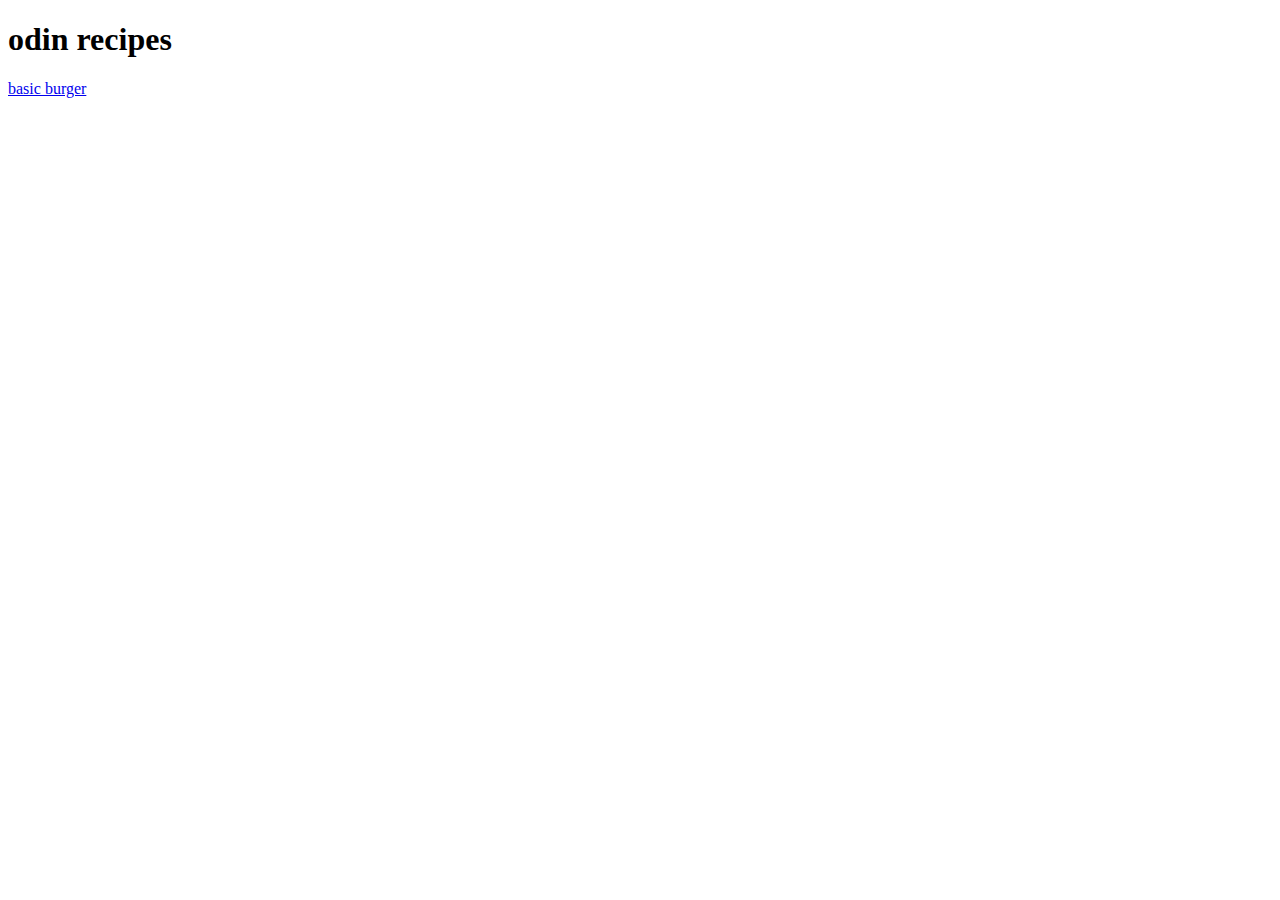
==== index.html @ eec43126 "creates index and first recipe page" ====
<!DOCTYPE html>
<html lang="en">
    <head>
      <meta charset="UTF-8">
      <title> odin-recipes</title>
    </head>

   <body>
     <h1>odin recipes</h1>

     <a href="recipes/basic-burger.html">basic burger</a>


    </body>

</html>
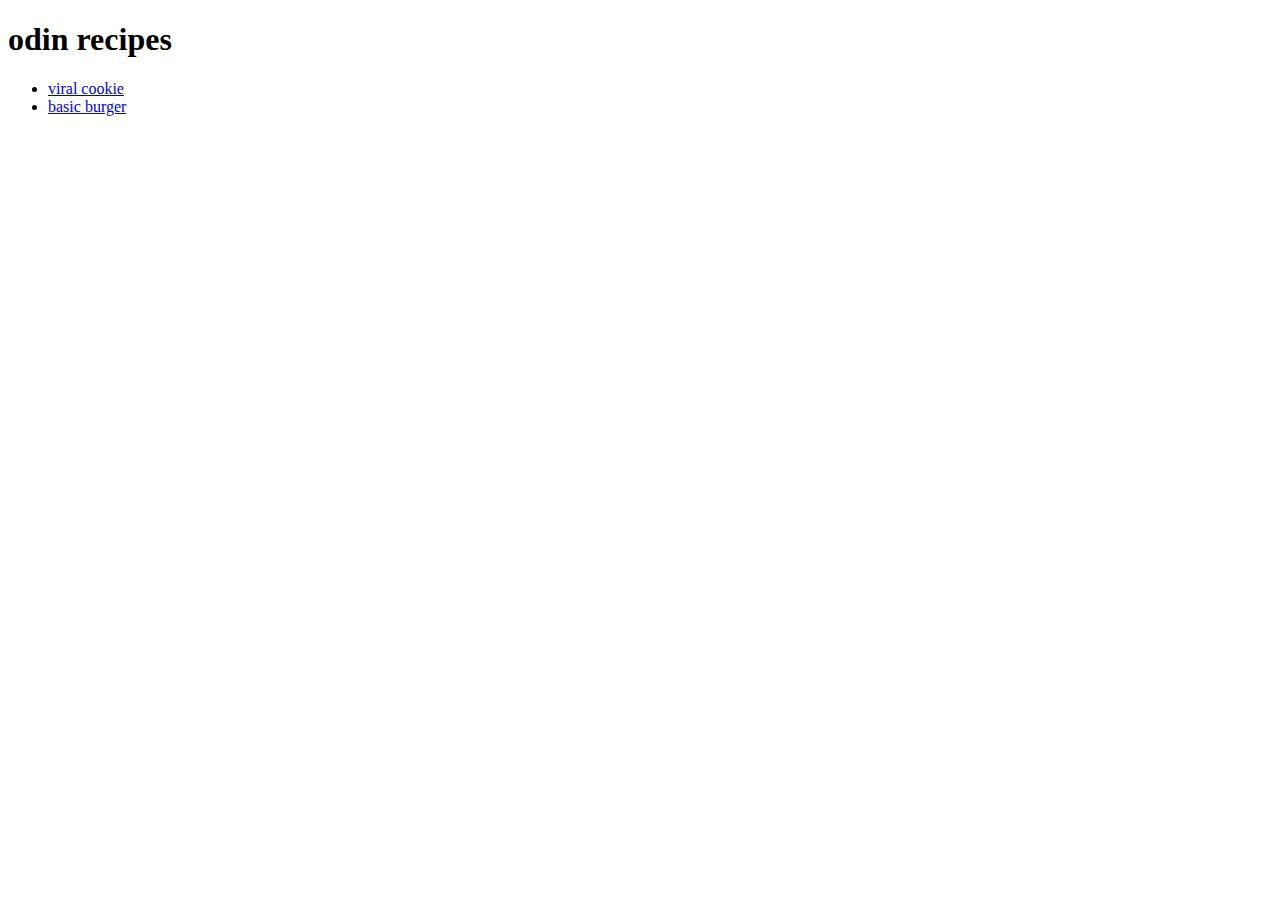
==== commit 2ae19ef4: "new recipe addad and index updated" ====
--- a/index.html
+++ b/index.html
@@ -7,10 +7,11 @@
 
    <body>
      <h1>odin recipes</h1>
+     <ul>
+     <li><a href="recipes/viral-cookie.html">viral cookie</a></li>
+     <li><a href="recipes/basic-burger.html">basic burger</a></li>
 
-     <a href="recipes/basic-burger.html">basic burger</a>
-
-
+      </ul>
     </body>
 
 </html>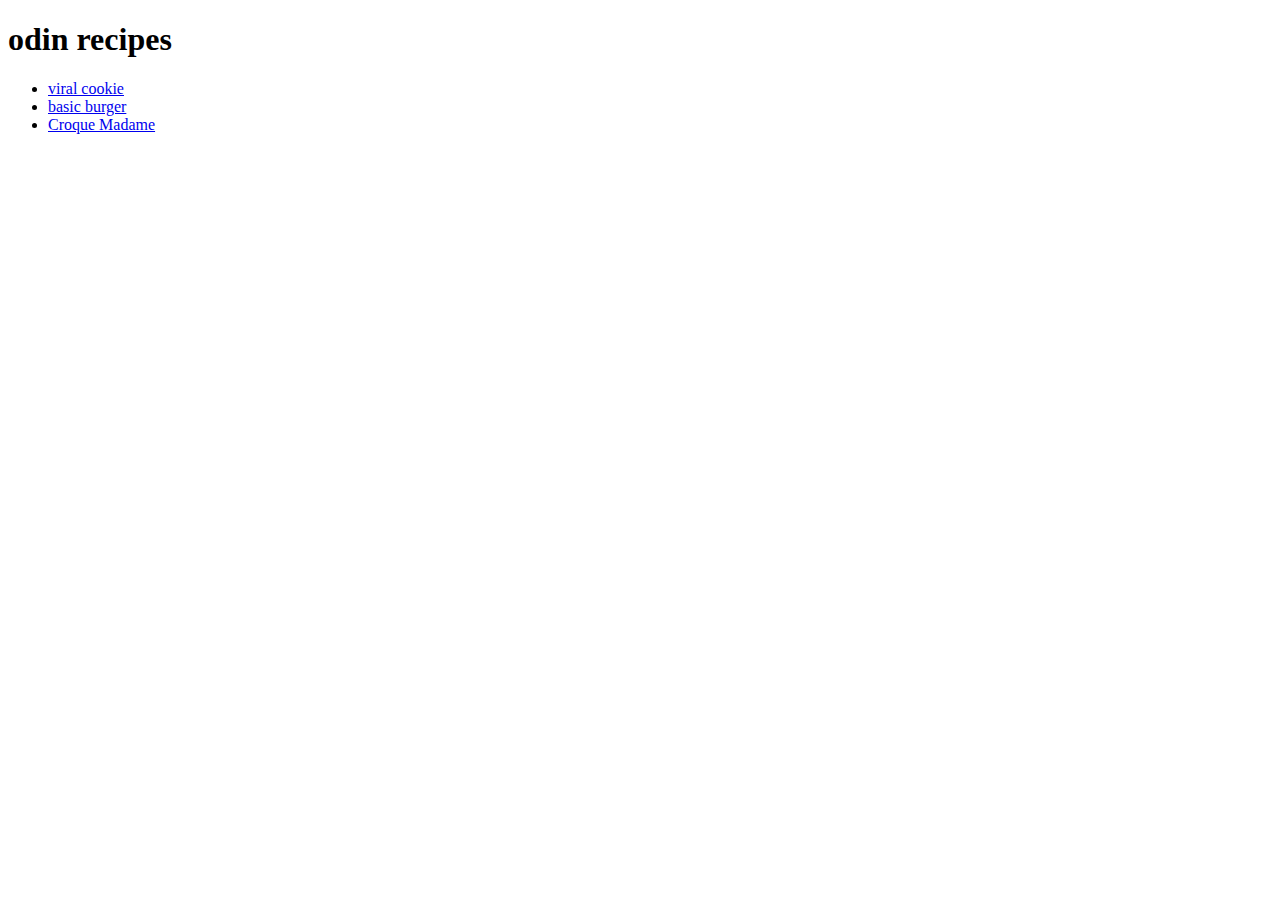
==== commit b6982377: "add croque madame recipe and update to index list" ====
--- a/index.html
+++ b/index.html
@@ -10,6 +10,7 @@
      <ul>
      <li><a href="recipes/viral-cookie.html">viral cookie</a></li>
      <li><a href="recipes/basic-burger.html">basic burger</a></li>
+     <li><a href="recipes/croque-madame.html">Croque Madame</a></li>
 
       </ul>
     </body>
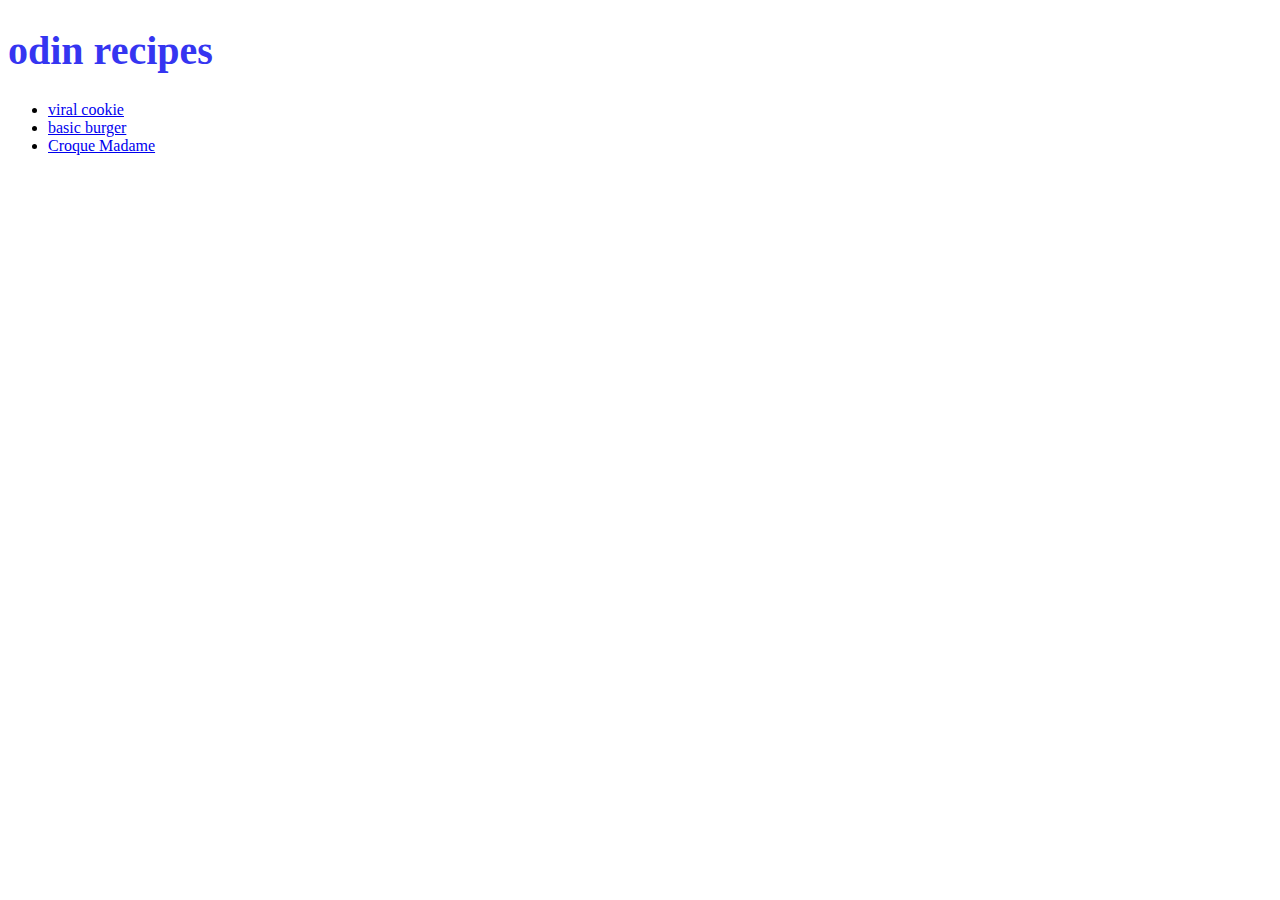
==== commit 3b4768b0: "add css data. all pages linked to single css sheet" ====
--- a/index.html
+++ b/index.html
@@ -3,10 +3,11 @@
     <head>
       <meta charset="UTF-8">
       <title> odin-recipes</title>
+      <link rel="stylesheet" href="styles.css">
     </head>
 
    <body>
-     <h1>odin recipes</h1>
+     <h1 class="page-title">odin recipes</h1>
      <ul>
      <li><a href="recipes/viral-cookie.html">viral cookie</a></li>
      <li><a href="recipes/basic-burger.html">basic burger</a></li>
--- a/styles.css
+++ b/styles.css
@@ -0,0 +1,18 @@
+.page-title {
+    font-weight:bold;
+    color: rgb(53, 53, 241);
+    font-size:40px;
+}
+
+h2 {
+    font-weight:bold;
+    color:rgb(116, 2, 2);
+    font-size:30px;
+}
+
+.description {
+    font-family:'Courier New', Courier, sans-serif;
+    color:white;
+    background-color:black;
+    font-size:20px;
+}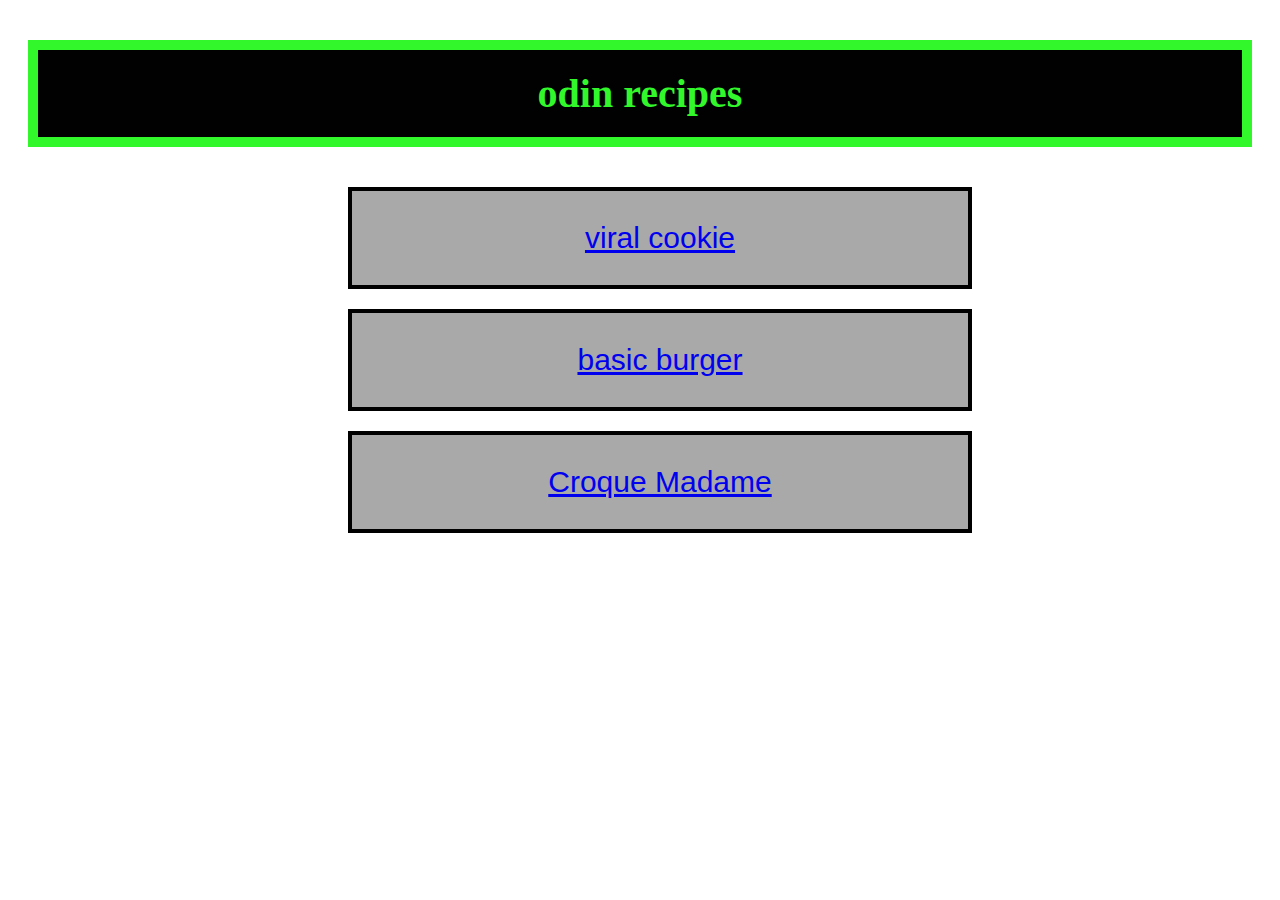
==== commit 913f7dd5: "add margin and padding elements and styles" ====
--- a/index.html
+++ b/index.html
@@ -9,9 +9,9 @@
    <body>
      <h1 class="page-title">odin recipes</h1>
      <ul>
-     <li><a href="recipes/viral-cookie.html">viral cookie</a></li>
-     <li><a href="recipes/basic-burger.html">basic burger</a></li>
-     <li><a href="recipes/croque-madame.html">Croque Madame</a></li>
+     <li style class="recipe"><a href="recipes/viral-cookie.html">viral cookie</a></li>
+     <li style class="recipe"><a href="recipes/basic-burger.html">basic burger</a></li>
+     <li style class="recipe"><a href="recipes/croque-madame.html">Croque Madame</a></li>
 
       </ul>
     </body>
--- a/styles.css
+++ b/styles.css
@@ -1,7 +1,13 @@
 .page-title {
     font-weight:bold;
-    color: rgb(53, 53, 241);
+    color: rgb(50, 247, 43);
     font-size:40px;
+    text-align: center;
+    background-color:rgb(1, 1, 2);
+    margin:40px 20px;
+    border: solid 10px rgb(50, 247, 43);
+    padding: 20px 20px;
+    display:block;
 }
 
 h2 {
@@ -15,4 +21,18 @@
     color:white;
     background-color:black;
     font-size:20px;
+}
+
+.recipe {
+    display: block;
+    font-size: 30px;
+    font-family: Impact, Haettenschweiler, 'Arial Narrow Bold', sans-serif;
+    color: red;
+    background-color:darkgrey;
+    margin: 20px 300px;
+    border: solid black 4px;
+    padding: 30px 40px;
+    text-align: center;
+
+
 }